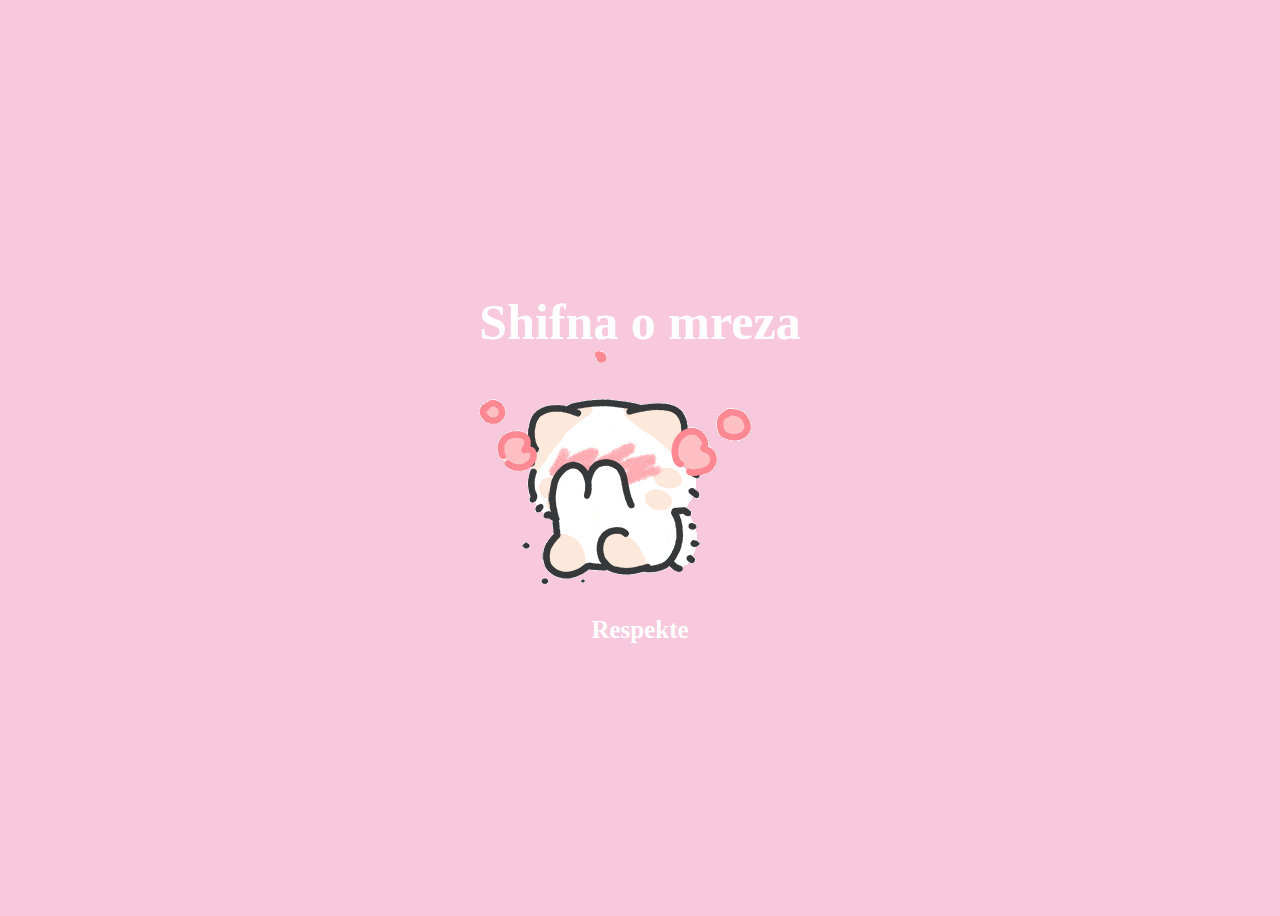
==== hudhe.html @ a0037d0c "Add files via upload" ====
<!DOCTYPE html>
<html>
  <head>
    <link rel="stylesheet" href="style/css/hudhe.css">
    <title>Respekte</title>
  </head>

<body>
  <div class="container">
    <div >
      <h1 class="header-text">Shifna o mreza</h1>
    </div>
    <div class="gif_container">
      <img src="style/images/cute-cat.gif" alt="Cute animated illustration">
    </div>
    <p class="text">Respekte</p>
  </div>
</body>

</html>
---- style/css/hudhe.css ----
body {
  display: flex;
  justify-content: center;
  align-items: center;
  height: 100vh;
  background-color: #F8C8DC;
}

#nobutton {
  position: absolute;
  margin-left: 150px;
  transition: 0.5s;
}

#yesButton {
  position: absolute;
  margin-left: 150px;
}

.header-text {
  font-family: 'Nunito';
  font-size: 50px;
  font-weight: bold;
  color: white;
  text-align: center;
  margin-top: 20px;
  margin-bottom: 0px;
}

.text {
  font-family: 'Nunito';
  font-size: 25px;
  font-weight: bold;
  color: white;
  text-align: center;
  margin-top: 20px;
  margin-bottom: 0px;
}

.buttons {
  display: flex;
  flex-direction: row;
  justify-content: center;
  align-items: center;
  margin-top: 20px;
  margin-left: 20px;
}

.btn {
  background-color: #FAF9F6;
  color: white;
  padding: 15px 32px;
  text-align: center;
  display: inline-block;
  font-size: 16px;
  margin: 4px 2px;
  cursor: pointer;
  border: none;
  border-radius: 12px;
  transition: background-color 0.3s ease;
}

.btn:hover {
  background-color: #FAF9F6;
}

.gif-container {
  display: flex;
  justify-content: center;
  align-items: center;
}
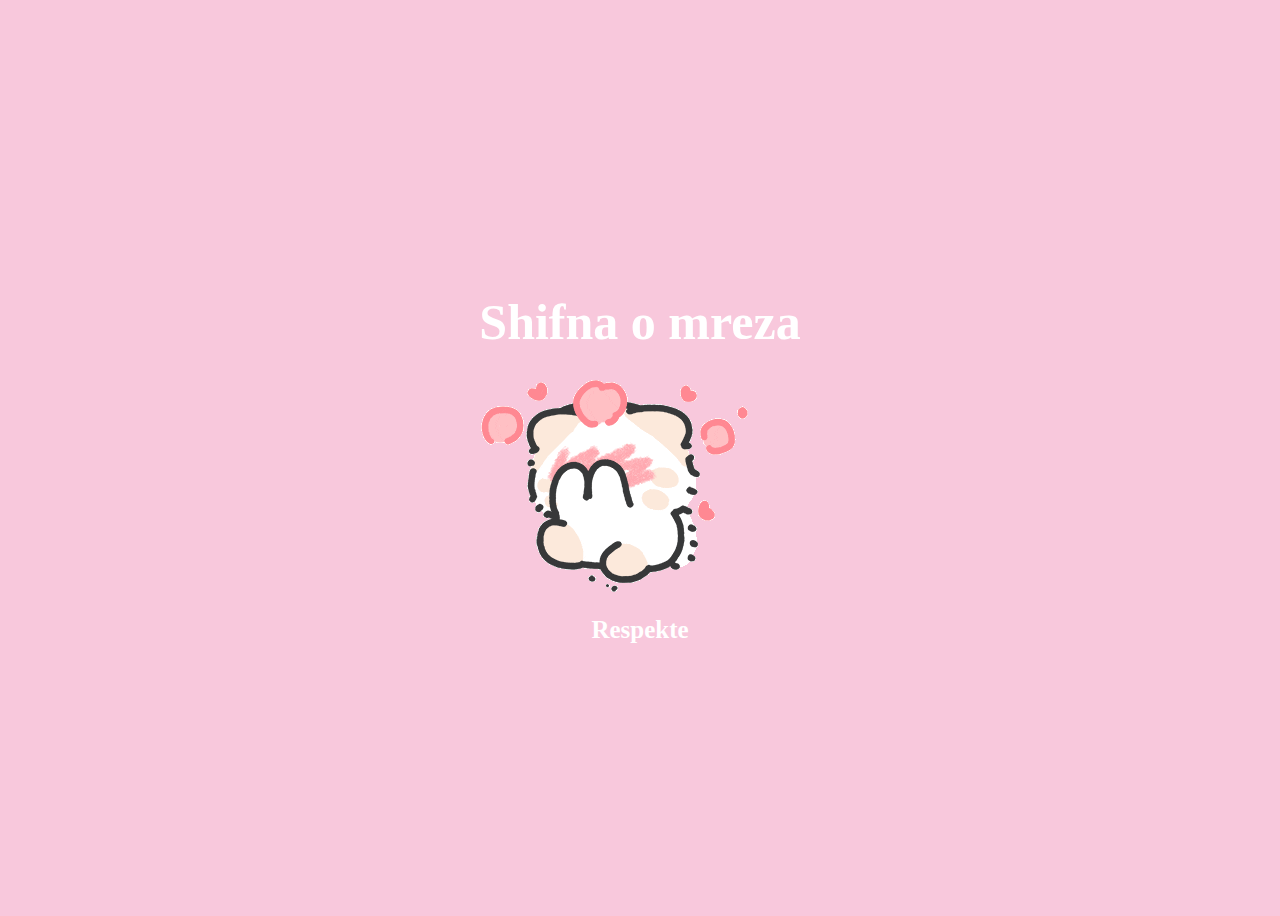
==== commit 27eca360: "Update hudhe.html" ====
--- a/hudhe.html
+++ b/hudhe.html
@@ -3,6 +3,7 @@
   <head>
     <link rel="stylesheet" href="style/css/hudhe.css">
     <title>Respekte</title>
+    <meta name="viewport" content="width=device-width, initial-scale=1.0">
   </head>
 
 <body>
@@ -17,4 +18,4 @@
   </div>
 </body>
 
-</html>+</html>
